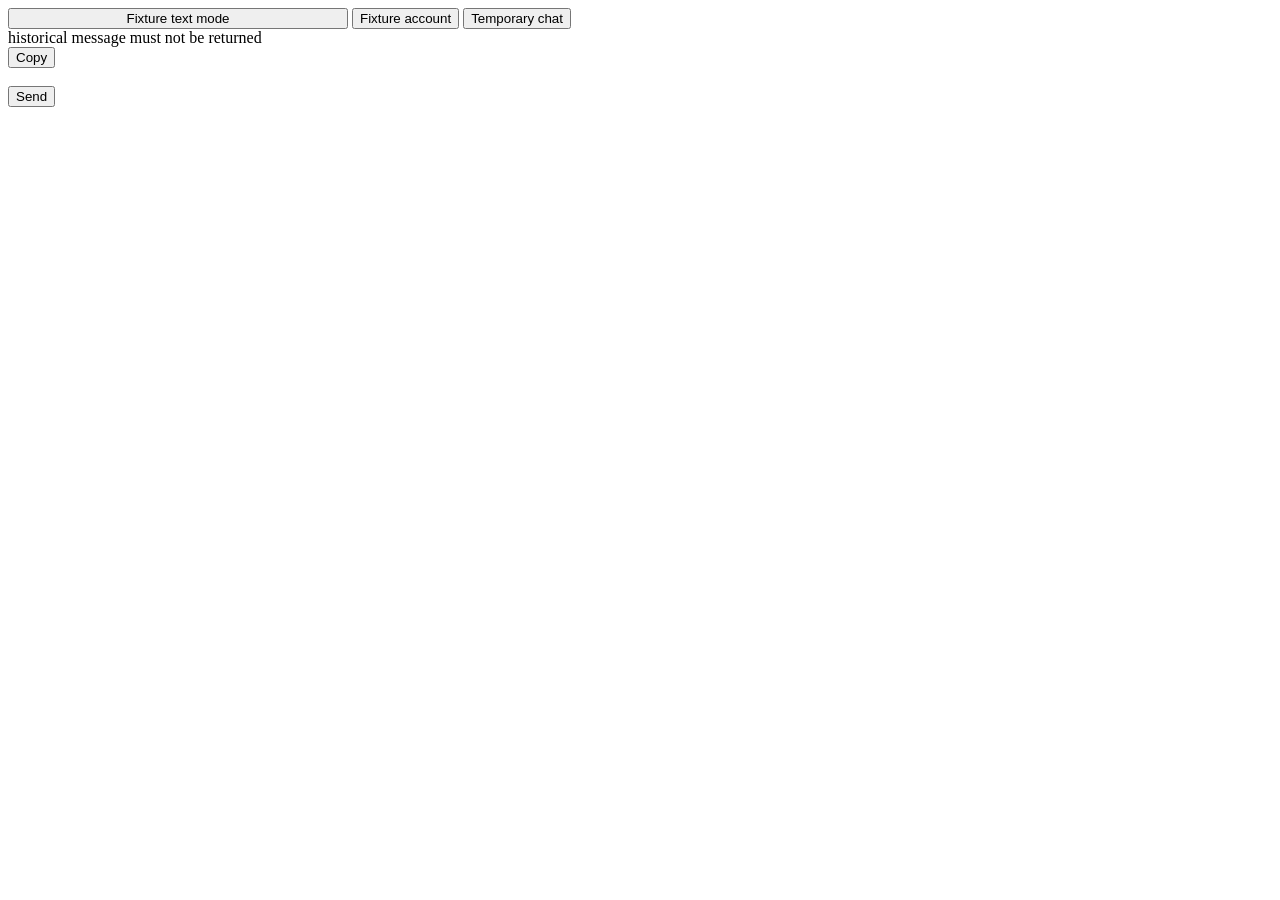
==== crates/browser-adapter/src/dom/fixture.html @ 3a1e24a8 "Add background browser lifecycle and verification states" ====
<!doctype html><html><head><meta charset="utf-8"><title>cxweb synthetic fixture</title></head><body>
<form><button type="button" data-testid="model-switcher-dropdown-button" aria-haspopup="menu" style="width:340px">Fixture text mode</button>
<button type="button" data-testid="accounts-profile-button" aria-controls="account-menu" aria-expanded="false">Fixture account</button>
<div id="account-menu" role="menu" hidden><span>fixture@example.invalid</span><div role="menuitemradio" aria-checked="true" data-workspace-id="fixture-workspace">Fixture workspace</div></div>
<button data-testid="temporary-chat-button">Temporary chat</button>
<div id="model-menu" role="group" data-testid="composer-intelligence-picker-content" hidden>
  <button role="menuitemradio" data-testid="model-fixture-text" aria-checked="true">Fixture text mode</button>
  <button role="menuitemradio" data-testid="model-fixture-reasoning" aria-checked="false">Fixture reasoning mode</button>
  <div data-model-reasoning-effort-slider><input role="slider" aria-valuemin="0" aria-valuemax="1" aria-valuenow="0"></div>
</div>
<div data-turn-id-container="old-assistant"><section data-testid="conversation-turn-old" data-turn-id="old-assistant" data-turn="assistant"><div data-message-author-role="assistant"><div class="markdown">historical message must not be returned</div></div><button data-testid="copy-turn-action-button">Copy</button></section></div>
<div id="prompt-textarea" contenteditable="true"></div><button type="button" data-testid="send-button">Send</button></form>
<script>
document.querySelector('[data-testid="accounts-profile-button"]').onclick = event => {
  const menu = document.querySelector('#account-menu');
  menu.hidden = !menu.hidden;
  event.currentTarget.setAttribute('aria-expanded', String(!menu.hidden));
};
document.querySelector('[data-testid="accounts-profile-button"]').onkeydown = event => {
  if (event.key === 'Enter') { event.preventDefault(); event.currentTarget.click(); }
};
document.querySelector('[data-testid="model-switcher-dropdown-button"]').onclick = () => {
  const menu = document.querySelector('#model-menu'); setTimeout(() => { menu.hidden = !menu.hidden; }, 40);
};
document.querySelector('[data-testid="model-switcher-dropdown-button"]').onmouseenter = event => {
  event.currentTarget.style.width = '100px';
};
document.querySelector('[data-testid="model-switcher-dropdown-button"]').onkeydown = event => {
  if (event.key === 'Enter') {
    event.preventDefault();
    document.querySelector('[data-testid="model-switcher-dropdown-button"]').click();
  }
};
document.addEventListener('keydown', event => {
  if (event.key === 'Escape' && !document.querySelector('#model-menu').hidden) {
    setTimeout(() => { document.querySelector('#model-menu').hidden = true; }, 80);
  }
  if (event.key === 'Escape') {
    document.querySelector('#account-menu').hidden = true;
    document.querySelector('[data-testid="accounts-profile-button"]').setAttribute('aria-expanded', 'false');
  }
  if (event.target?.getAttribute('role') === 'slider' && ['ArrowLeft', 'ArrowRight'].includes(event.key)) {
    const slider = event.target;
    const current = Number(slider.getAttribute('aria-valuenow'));
    const next = Math.max(0, Math.min(1, current + (event.key === 'ArrowRight' ? 1 : -1)));
    setTimeout(() => slider.setAttribute('aria-valuenow', String(next)), 40);
  }
});
document.querySelector('[data-testid="send-button"]').onclick = () => {
  const composer = document.querySelector('#prompt-textarea');
  const userContainer = document.createElement('div'); userContainer.dataset.turnIdContainer = 'new-user';
  const user = document.createElement('section'); user.dataset.testid = 'conversation-turn-user'; user.dataset.turnId = 'new-user'; user.dataset.turn = 'user';
  const userContent = document.createElement('div'); userContent.dataset.messageAuthorRole = 'user';
  const message = document.createElement('div'); message.style.whiteSpace = 'pre-wrap'; message.style.maxHeight = '24px'; message.style.overflow = 'hidden'; message.textContent = composer.innerText;
  const expand = document.createElement('button'); expand.type = 'button'; expand.textContent = 'Show more';
  userContent.append(message, expand); user.append(userContent); userContainer.append(user); document.body.append(userContainer);
  const assistantContainer = document.createElement('div'); assistantContainer.dataset.turnIdContainer = 'new-assistant';
  const turn = document.createElement('section'); turn.dataset.testid = 'conversation-turn-new'; turn.dataset.turnId = 'new-assistant'; turn.dataset.turn = 'assistant';
  const assistant = document.createElement('div'); assistant.dataset.messageAuthorRole = 'assistant';
  const text = document.createElement('div'); text.className = 'markdown'; text.textContent = 'fixture response'; assistant.append(text);
  const complete = document.createElement('button'); complete.dataset.testid = 'copy-turn-action-button'; complete.textContent = 'Copy';
  turn.append(assistant, complete); assistantContainer.append(turn); document.body.append(assistantContainer); composer.replaceChildren();
};
</script></body></html>
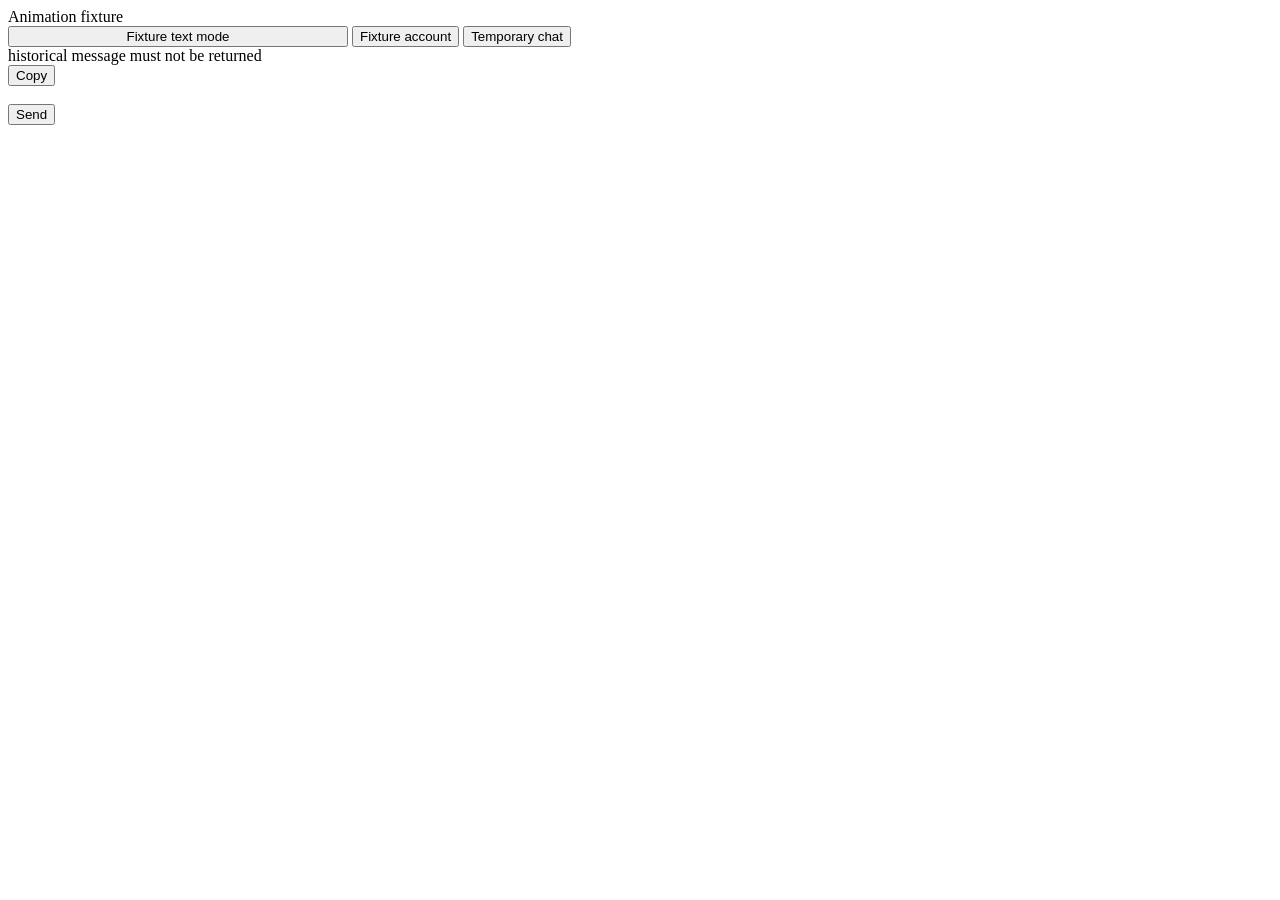
==== commit 8ad4b07b: "Keep background ChatGPT rendering in an owned off-screen window" ====
--- a/crates/browser-adapter/src/dom/fixture.html
+++ b/crates/browser-adapter/src/dom/fixture.html
@@ -1,4 +1,6 @@
-<!doctype html><html><head><meta charset="utf-8"><title>cxweb synthetic fixture</title></head><body>
+<!doctype html><html><head><meta charset="utf-8"><title>cxweb synthetic fixture</title>
+<style>@keyframes fixture-progress { from { opacity: 0; } to { opacity: 1; } } #fixture-animation { animation: fixture-progress 100ms linear forwards; }</style>
+</head><body><div id="fixture-animation">Animation fixture</div>
 <form><button type="button" data-testid="model-switcher-dropdown-button" aria-haspopup="menu" style="width:340px">Fixture text mode</button>
 <button type="button" data-testid="accounts-profile-button" aria-controls="account-menu" aria-expanded="false">Fixture account</button>
 <div id="account-menu" role="menu" hidden><span>fixture@example.invalid</span><div role="menuitemradio" aria-checked="true" data-workspace-id="fixture-workspace">Fixture workspace</div></div>
